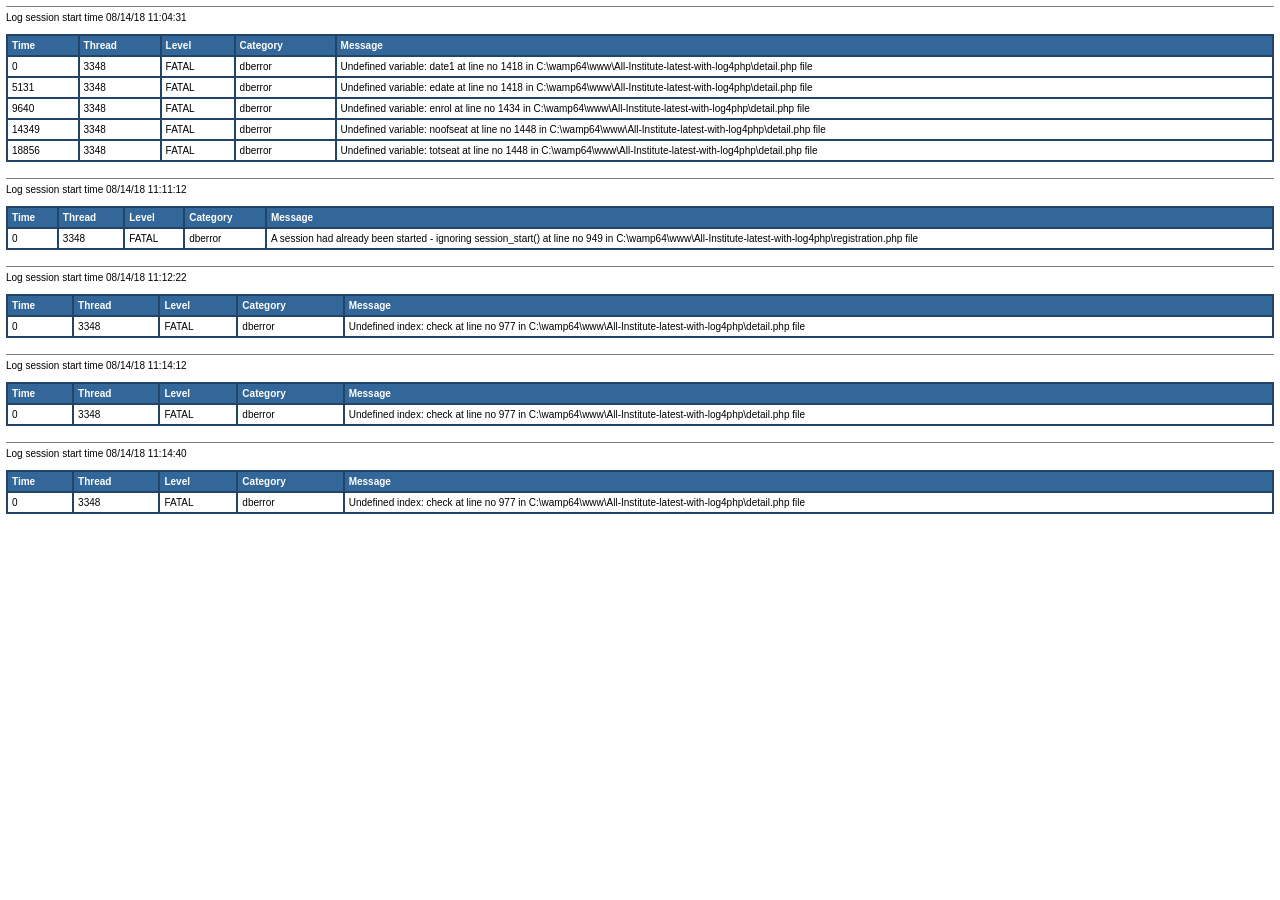
==== log.html @ a9aa2625 "Initial commit" ====
<!DOCTYPE HTML PUBLIC "-//W3C//DTD HTML 4.01 Transitional//EN" "http://www.w3.org/TR/html4/loose.dtd">
<html>
<head>
<title>Log4php Log Messages</title>
<style type="text/css">
<!--
body, table {font-family: arial,sans-serif; font-size: x-small;}
th {background: #336699; color: #FFFFFF; text-align: left;}
-->
</style>
</head>
<body bgcolor="#FFFFFF" topmargin="6" leftmargin="6">
<hr size="1" noshade>
Log session start time 08/14/18 11:04:31<br>
<br>
<table cellspacing="0" cellpadding="4" border="1" bordercolor="#224466" width="100%">
<tr>
<th>Time</th>
<th>Thread</th>
<th>Level</th>
<th>Category</th>
<th>Message</th>
</tr>

<tr>
<td>0</td>
<td title="3348 thread">3348</td>
<td title="Level">FATAL</td>
<td title="dberror category">dberror</td>
<td title="Message">Undefined variable: date1 at line no 1418 in C:\wamp64\www\All-Institute-latest-with-log4php\detail.php file</td>
</tr>

<tr>
<td>5131</td>
<td title="3348 thread">3348</td>
<td title="Level">FATAL</td>
<td title="dberror category">dberror</td>
<td title="Message">Undefined variable: edate at line no 1418 in C:\wamp64\www\All-Institute-latest-with-log4php\detail.php file</td>
</tr>

<tr>
<td>9640</td>
<td title="3348 thread">3348</td>
<td title="Level">FATAL</td>
<td title="dberror category">dberror</td>
<td title="Message">Undefined variable: enrol at line no 1434 in C:\wamp64\www\All-Institute-latest-with-log4php\detail.php file</td>
</tr>

<tr>
<td>14349</td>
<td title="3348 thread">3348</td>
<td title="Level">FATAL</td>
<td title="dberror category">dberror</td>
<td title="Message">Undefined variable: noofseat at line no 1448 in C:\wamp64\www\All-Institute-latest-with-log4php\detail.php file</td>
</tr>

<tr>
<td>18856</td>
<td title="3348 thread">3348</td>
<td title="Level">FATAL</td>
<td title="dberror category">dberror</td>
<td title="Message">Undefined variable: totseat at line no 1448 in C:\wamp64\www\All-Institute-latest-with-log4php\detail.php file</td>
</tr>
</table>
<br>
</body></html><!DOCTYPE HTML PUBLIC "-//W3C//DTD HTML 4.01 Transitional//EN" "http://www.w3.org/TR/html4/loose.dtd">
<html>
<head>
<title>Log4php Log Messages</title>
<style type="text/css">
<!--
body, table {font-family: arial,sans-serif; font-size: x-small;}
th {background: #336699; color: #FFFFFF; text-align: left;}
-->
</style>
</head>
<body bgcolor="#FFFFFF" topmargin="6" leftmargin="6">
<hr size="1" noshade>
Log session start time 08/14/18 11:11:12<br>
<br>
<table cellspacing="0" cellpadding="4" border="1" bordercolor="#224466" width="100%">
<tr>
<th>Time</th>
<th>Thread</th>
<th>Level</th>
<th>Category</th>
<th>Message</th>
</tr>

<tr>
<td>0</td>
<td title="3348 thread">3348</td>
<td title="Level">FATAL</td>
<td title="dberror category">dberror</td>
<td title="Message">A session had already been started - ignoring session_start() at line no 949 in C:\wamp64\www\All-Institute-latest-with-log4php\registration.php file</td>
</tr>
</table>
<br>
</body></html><!DOCTYPE HTML PUBLIC "-//W3C//DTD HTML 4.01 Transitional//EN" "http://www.w3.org/TR/html4/loose.dtd">
<html>
<head>
<title>Log4php Log Messages</title>
<style type="text/css">
<!--
body, table {font-family: arial,sans-serif; font-size: x-small;}
th {background: #336699; color: #FFFFFF; text-align: left;}
-->
</style>
</head>
<body bgcolor="#FFFFFF" topmargin="6" leftmargin="6">
<hr size="1" noshade>
Log session start time 08/14/18 11:12:22<br>
<br>
<table cellspacing="0" cellpadding="4" border="1" bordercolor="#224466" width="100%">
<tr>
<th>Time</th>
<th>Thread</th>
<th>Level</th>
<th>Category</th>
<th>Message</th>
</tr>

<tr>
<td>0</td>
<td title="3348 thread">3348</td>
<td title="Level">FATAL</td>
<td title="dberror category">dberror</td>
<td title="Message">Undefined index: check at line no 977 in C:\wamp64\www\All-Institute-latest-with-log4php\detail.php file</td>
</tr>
</table>
<br>
</body></html><!DOCTYPE HTML PUBLIC "-//W3C//DTD HTML 4.01 Transitional//EN" "http://www.w3.org/TR/html4/loose.dtd">
<html>
<head>
<title>Log4php Log Messages</title>
<style type="text/css">
<!--
body, table {font-family: arial,sans-serif; font-size: x-small;}
th {background: #336699; color: #FFFFFF; text-align: left;}
-->
</style>
</head>
<body bgcolor="#FFFFFF" topmargin="6" leftmargin="6">
<hr size="1" noshade>
Log session start time 08/14/18 11:14:12<br>
<br>
<table cellspacing="0" cellpadding="4" border="1" bordercolor="#224466" width="100%">
<tr>
<th>Time</th>
<th>Thread</th>
<th>Level</th>
<th>Category</th>
<th>Message</th>
</tr>

<tr>
<td>0</td>
<td title="3348 thread">3348</td>
<td title="Level">FATAL</td>
<td title="dberror category">dberror</td>
<td title="Message">Undefined index: check at line no 977 in C:\wamp64\www\All-Institute-latest-with-log4php\detail.php file</td>
</tr>
</table>
<br>
</body></html><!DOCTYPE HTML PUBLIC "-//W3C//DTD HTML 4.01 Transitional//EN" "http://www.w3.org/TR/html4/loose.dtd">
<html>
<head>
<title>Log4php Log Messages</title>
<style type="text/css">
<!--
body, table {font-family: arial,sans-serif; font-size: x-small;}
th {background: #336699; color: #FFFFFF; text-align: left;}
-->
</style>
</head>
<body bgcolor="#FFFFFF" topmargin="6" leftmargin="6">
<hr size="1" noshade>
Log session start time 08/14/18 11:14:40<br>
<br>
<table cellspacing="0" cellpadding="4" border="1" bordercolor="#224466" width="100%">
<tr>
<th>Time</th>
<th>Thread</th>
<th>Level</th>
<th>Category</th>
<th>Message</th>
</tr>

<tr>
<td>0</td>
<td title="3348 thread">3348</td>
<td title="Level">FATAL</td>
<td title="dberror category">dberror</td>
<td title="Message">Undefined index: check at line no 977 in C:\wamp64\www\All-Institute-latest-with-log4php\detail.php file</td>
</tr>
</table>
<br>
</body></html>
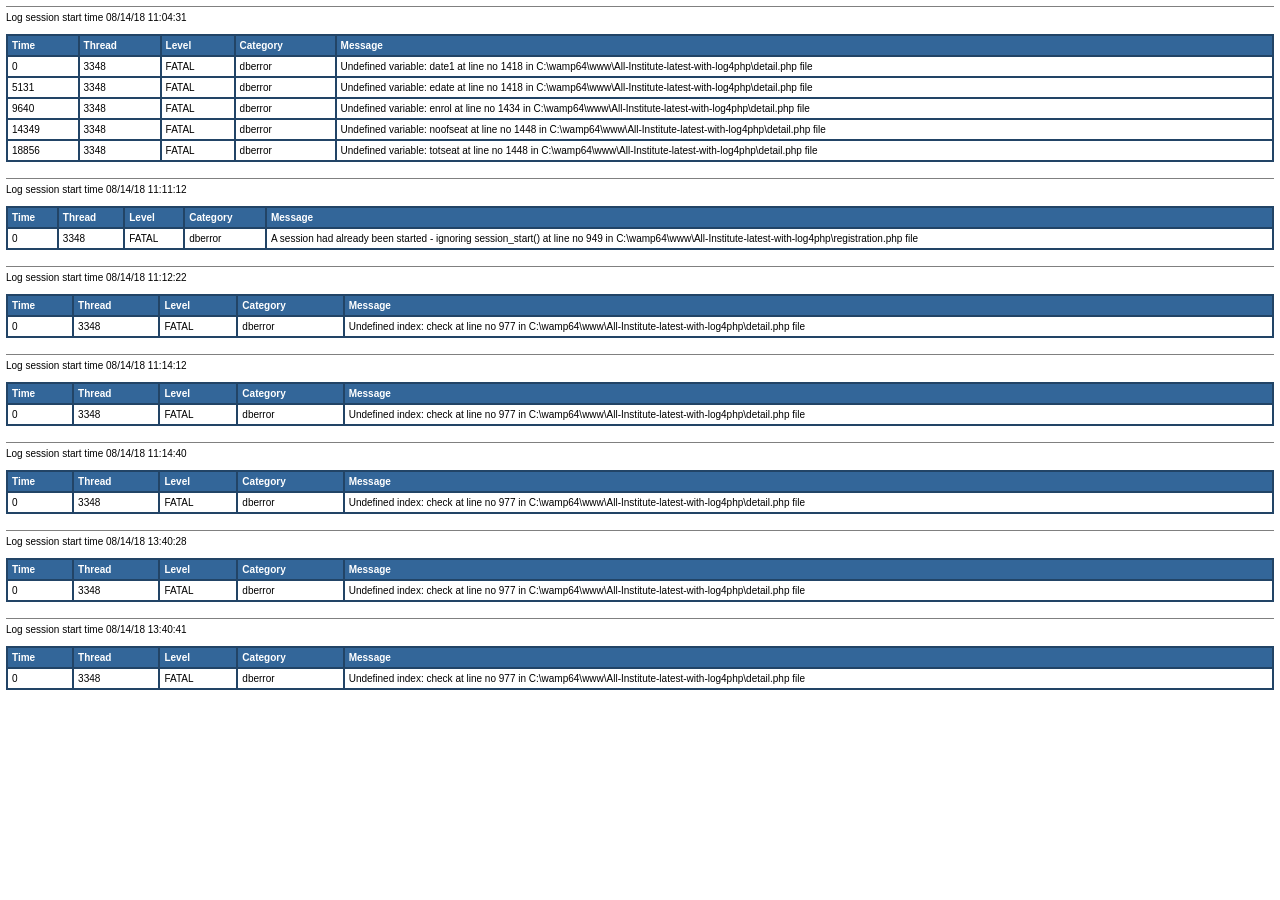
==== commit cefc0969: "mm" ====
--- a/log.html
+++ b/log.html
@@ -195,4 +195,70 @@
 </tr>
 </table>
 <br>
+</body></html><!DOCTYPE HTML PUBLIC "-//W3C//DTD HTML 4.01 Transitional//EN" "http://www.w3.org/TR/html4/loose.dtd">
+<html>
+<head>
+<title>Log4php Log Messages</title>
+<style type="text/css">
+<!--
+body, table {font-family: arial,sans-serif; font-size: x-small;}
+th {background: #336699; color: #FFFFFF; text-align: left;}
+-->
+</style>
+</head>
+<body bgcolor="#FFFFFF" topmargin="6" leftmargin="6">
+<hr size="1" noshade>
+Log session start time 08/14/18 13:40:28<br>
+<br>
+<table cellspacing="0" cellpadding="4" border="1" bordercolor="#224466" width="100%">
+<tr>
+<th>Time</th>
+<th>Thread</th>
+<th>Level</th>
+<th>Category</th>
+<th>Message</th>
+</tr>
+
+<tr>
+<td>0</td>
+<td title="3348 thread">3348</td>
+<td title="Level">FATAL</td>
+<td title="dberror category">dberror</td>
+<td title="Message">Undefined index: check at line no 977 in C:\wamp64\www\All-Institute-latest-with-log4php\detail.php file</td>
+</tr>
+</table>
+<br>
+</body></html><!DOCTYPE HTML PUBLIC "-//W3C//DTD HTML 4.01 Transitional//EN" "http://www.w3.org/TR/html4/loose.dtd">
+<html>
+<head>
+<title>Log4php Log Messages</title>
+<style type="text/css">
+<!--
+body, table {font-family: arial,sans-serif; font-size: x-small;}
+th {background: #336699; color: #FFFFFF; text-align: left;}
+-->
+</style>
+</head>
+<body bgcolor="#FFFFFF" topmargin="6" leftmargin="6">
+<hr size="1" noshade>
+Log session start time 08/14/18 13:40:41<br>
+<br>
+<table cellspacing="0" cellpadding="4" border="1" bordercolor="#224466" width="100%">
+<tr>
+<th>Time</th>
+<th>Thread</th>
+<th>Level</th>
+<th>Category</th>
+<th>Message</th>
+</tr>
+
+<tr>
+<td>0</td>
+<td title="3348 thread">3348</td>
+<td title="Level">FATAL</td>
+<td title="dberror category">dberror</td>
+<td title="Message">Undefined index: check at line no 977 in C:\wamp64\www\All-Institute-latest-with-log4php\detail.php file</td>
+</tr>
+</table>
+<br>
 </body></html>
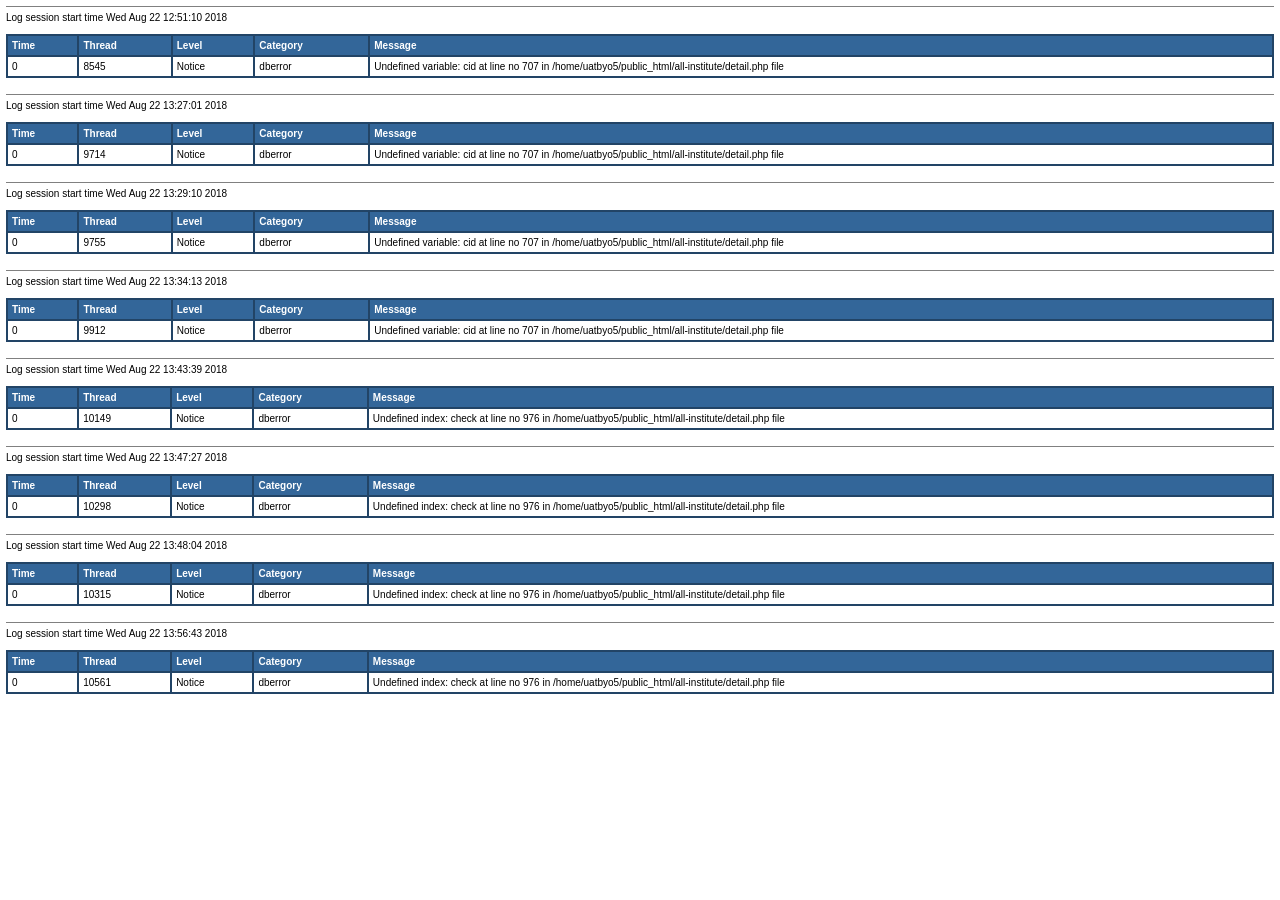
==== commit 1bf2f07e: "add emal config" ====
--- a/log.html
+++ b/log.html
@@ -11,253 +11,254 @@
 </head>
 <body bgcolor="#FFFFFF" topmargin="6" leftmargin="6">
 <hr size="1" noshade>
-Log session start time 08/14/18 11:04:31<br>
-<br>
-<table cellspacing="0" cellpadding="4" border="1" bordercolor="#224466" width="100%">
-<tr>
-<th>Time</th>
-<th>Thread</th>
-<th>Level</th>
-<th>Category</th>
-<th>Message</th>
-</tr>
-
-<tr>
-<td>0</td>
-<td title="3348 thread">3348</td>
-<td title="Level">FATAL</td>
-<td title="dberror category">dberror</td>
-<td title="Message">Undefined variable: date1 at line no 1418 in C:\wamp64\www\All-Institute-latest-with-log4php\detail.php file</td>
-</tr>
-
-<tr>
-<td>5131</td>
-<td title="3348 thread">3348</td>
-<td title="Level">FATAL</td>
-<td title="dberror category">dberror</td>
-<td title="Message">Undefined variable: edate at line no 1418 in C:\wamp64\www\All-Institute-latest-with-log4php\detail.php file</td>
-</tr>
-
-<tr>
-<td>9640</td>
-<td title="3348 thread">3348</td>
-<td title="Level">FATAL</td>
-<td title="dberror category">dberror</td>
-<td title="Message">Undefined variable: enrol at line no 1434 in C:\wamp64\www\All-Institute-latest-with-log4php\detail.php file</td>
-</tr>
-
-<tr>
-<td>14349</td>
-<td title="3348 thread">3348</td>
-<td title="Level">FATAL</td>
-<td title="dberror category">dberror</td>
-<td title="Message">Undefined variable: noofseat at line no 1448 in C:\wamp64\www\All-Institute-latest-with-log4php\detail.php file</td>
-</tr>
-
-<tr>
-<td>18856</td>
-<td title="3348 thread">3348</td>
-<td title="Level">FATAL</td>
-<td title="dberror category">dberror</td>
-<td title="Message">Undefined variable: totseat at line no 1448 in C:\wamp64\www\All-Institute-latest-with-log4php\detail.php file</td>
-</tr>
-</table>
-<br>
-</body></html><!DOCTYPE HTML PUBLIC "-//W3C//DTD HTML 4.01 Transitional//EN" "http://www.w3.org/TR/html4/loose.dtd">
-<html>
-<head>
-<title>Log4php Log Messages</title>
-<style type="text/css">
-<!--
-body, table {font-family: arial,sans-serif; font-size: x-small;}
-th {background: #336699; color: #FFFFFF; text-align: left;}
--->
-</style>
-</head>
-<body bgcolor="#FFFFFF" topmargin="6" leftmargin="6">
-<hr size="1" noshade>
-Log session start time 08/14/18 11:11:12<br>
-<br>
-<table cellspacing="0" cellpadding="4" border="1" bordercolor="#224466" width="100%">
-<tr>
-<th>Time</th>
-<th>Thread</th>
-<th>Level</th>
-<th>Category</th>
-<th>Message</th>
-</tr>
-
-<tr>
-<td>0</td>
-<td title="3348 thread">3348</td>
-<td title="Level">FATAL</td>
-<td title="dberror category">dberror</td>
-<td title="Message">A session had already been started - ignoring session_start() at line no 949 in C:\wamp64\www\All-Institute-latest-with-log4php\registration.php file</td>
-</tr>
-</table>
-<br>
-</body></html><!DOCTYPE HTML PUBLIC "-//W3C//DTD HTML 4.01 Transitional//EN" "http://www.w3.org/TR/html4/loose.dtd">
-<html>
-<head>
-<title>Log4php Log Messages</title>
-<style type="text/css">
-<!--
-body, table {font-family: arial,sans-serif; font-size: x-small;}
-th {background: #336699; color: #FFFFFF; text-align: left;}
--->
-</style>
-</head>
-<body bgcolor="#FFFFFF" topmargin="6" leftmargin="6">
-<hr size="1" noshade>
-Log session start time 08/14/18 11:12:22<br>
-<br>
-<table cellspacing="0" cellpadding="4" border="1" bordercolor="#224466" width="100%">
-<tr>
-<th>Time</th>
-<th>Thread</th>
-<th>Level</th>
-<th>Category</th>
-<th>Message</th>
-</tr>
-
-<tr>
-<td>0</td>
-<td title="3348 thread">3348</td>
-<td title="Level">FATAL</td>
-<td title="dberror category">dberror</td>
-<td title="Message">Undefined index: check at line no 977 in C:\wamp64\www\All-Institute-latest-with-log4php\detail.php file</td>
-</tr>
-</table>
-<br>
-</body></html><!DOCTYPE HTML PUBLIC "-//W3C//DTD HTML 4.01 Transitional//EN" "http://www.w3.org/TR/html4/loose.dtd">
-<html>
-<head>
-<title>Log4php Log Messages</title>
-<style type="text/css">
-<!--
-body, table {font-family: arial,sans-serif; font-size: x-small;}
-th {background: #336699; color: #FFFFFF; text-align: left;}
--->
-</style>
-</head>
-<body bgcolor="#FFFFFF" topmargin="6" leftmargin="6">
-<hr size="1" noshade>
-Log session start time 08/14/18 11:14:12<br>
-<br>
-<table cellspacing="0" cellpadding="4" border="1" bordercolor="#224466" width="100%">
-<tr>
-<th>Time</th>
-<th>Thread</th>
-<th>Level</th>
-<th>Category</th>
-<th>Message</th>
-</tr>
-
-<tr>
-<td>0</td>
-<td title="3348 thread">3348</td>
-<td title="Level">FATAL</td>
-<td title="dberror category">dberror</td>
-<td title="Message">Undefined index: check at line no 977 in C:\wamp64\www\All-Institute-latest-with-log4php\detail.php file</td>
-</tr>
-</table>
-<br>
-</body></html><!DOCTYPE HTML PUBLIC "-//W3C//DTD HTML 4.01 Transitional//EN" "http://www.w3.org/TR/html4/loose.dtd">
-<html>
-<head>
-<title>Log4php Log Messages</title>
-<style type="text/css">
-<!--
-body, table {font-family: arial,sans-serif; font-size: x-small;}
-th {background: #336699; color: #FFFFFF; text-align: left;}
--->
-</style>
-</head>
-<body bgcolor="#FFFFFF" topmargin="6" leftmargin="6">
-<hr size="1" noshade>
-Log session start time 08/14/18 11:14:40<br>
-<br>
-<table cellspacing="0" cellpadding="4" border="1" bordercolor="#224466" width="100%">
-<tr>
-<th>Time</th>
-<th>Thread</th>
-<th>Level</th>
-<th>Category</th>
-<th>Message</th>
-</tr>
-
-<tr>
-<td>0</td>
-<td title="3348 thread">3348</td>
-<td title="Level">FATAL</td>
-<td title="dberror category">dberror</td>
-<td title="Message">Undefined index: check at line no 977 in C:\wamp64\www\All-Institute-latest-with-log4php\detail.php file</td>
-</tr>
-</table>
-<br>
-</body></html><!DOCTYPE HTML PUBLIC "-//W3C//DTD HTML 4.01 Transitional//EN" "http://www.w3.org/TR/html4/loose.dtd">
-<html>
-<head>
-<title>Log4php Log Messages</title>
-<style type="text/css">
-<!--
-body, table {font-family: arial,sans-serif; font-size: x-small;}
-th {background: #336699; color: #FFFFFF; text-align: left;}
--->
-</style>
-</head>
-<body bgcolor="#FFFFFF" topmargin="6" leftmargin="6">
-<hr size="1" noshade>
-Log session start time 08/14/18 13:40:28<br>
-<br>
-<table cellspacing="0" cellpadding="4" border="1" bordercolor="#224466" width="100%">
-<tr>
-<th>Time</th>
-<th>Thread</th>
-<th>Level</th>
-<th>Category</th>
-<th>Message</th>
-</tr>
-
-<tr>
-<td>0</td>
-<td title="3348 thread">3348</td>
-<td title="Level">FATAL</td>
-<td title="dberror category">dberror</td>
-<td title="Message">Undefined index: check at line no 977 in C:\wamp64\www\All-Institute-latest-with-log4php\detail.php file</td>
-</tr>
-</table>
-<br>
-</body></html><!DOCTYPE HTML PUBLIC "-//W3C//DTD HTML 4.01 Transitional//EN" "http://www.w3.org/TR/html4/loose.dtd">
-<html>
-<head>
-<title>Log4php Log Messages</title>
-<style type="text/css">
-<!--
-body, table {font-family: arial,sans-serif; font-size: x-small;}
-th {background: #336699; color: #FFFFFF; text-align: left;}
--->
-</style>
-</head>
-<body bgcolor="#FFFFFF" topmargin="6" leftmargin="6">
-<hr size="1" noshade>
-Log session start time 08/14/18 13:40:41<br>
-<br>
-<table cellspacing="0" cellpadding="4" border="1" bordercolor="#224466" width="100%">
-<tr>
-<th>Time</th>
-<th>Thread</th>
-<th>Level</th>
-<th>Category</th>
-<th>Message</th>
-</tr>
-
-<tr>
-<td>0</td>
-<td title="3348 thread">3348</td>
-<td title="Level">FATAL</td>
-<td title="dberror category">dberror</td>
-<td title="Message">Undefined index: check at line no 977 in C:\wamp64\www\All-Institute-latest-with-log4php\detail.php file</td>
+Log session start time Wed Aug 22 12:51:10 2018<br>
+<br>
+<table cellspacing="0" cellpadding="4" border="1" bordercolor="#224466" width="100%">
+<tr>
+<th>Time</th>
+<th>Thread</th>
+<th>Level</th>
+<th>Category</th>
+<th>Message</th>
+</tr>
+
+<tr>
+<td>0</td>
+<td title="8545 thread">8545</td>
+<td title="Level">Notice</td>
+<td title="dberror category">dberror</td>
+<td title="Message">Undefined variable: cid at line no 707 in /home/uatbyo5/public_html/all-institute/detail.php file</td>
+</tr>
+</table>
+<br>
+</body></html><!DOCTYPE HTML PUBLIC "-//W3C//DTD HTML 4.01 Transitional//EN" "http://www.w3.org/TR/html4/loose.dtd">
+<html>
+<head>
+<title>Log4php Log Messages</title>
+<style type="text/css">
+<!--
+body, table {font-family: arial,sans-serif; font-size: x-small;}
+th {background: #336699; color: #FFFFFF; text-align: left;}
+-->
+</style>
+</head>
+<body bgcolor="#FFFFFF" topmargin="6" leftmargin="6">
+<hr size="1" noshade>
+Log session start time Wed Aug 22 13:27:01 2018<br>
+<br>
+<table cellspacing="0" cellpadding="4" border="1" bordercolor="#224466" width="100%">
+<tr>
+<th>Time</th>
+<th>Thread</th>
+<th>Level</th>
+<th>Category</th>
+<th>Message</th>
+</tr>
+
+<tr>
+<td>0</td>
+<td title="9714 thread">9714</td>
+<td title="Level">Notice</td>
+<td title="dberror category">dberror</td>
+<td title="Message">Undefined variable: cid at line no 707 in /home/uatbyo5/public_html/all-institute/detail.php file</td>
+</tr>
+</table>
+<br>
+</body></html><!DOCTYPE HTML PUBLIC "-//W3C//DTD HTML 4.01 Transitional//EN" "http://www.w3.org/TR/html4/loose.dtd">
+<html>
+<head>
+<title>Log4php Log Messages</title>
+<style type="text/css">
+<!--
+body, table {font-family: arial,sans-serif; font-size: x-small;}
+th {background: #336699; color: #FFFFFF; text-align: left;}
+-->
+</style>
+</head>
+<body bgcolor="#FFFFFF" topmargin="6" leftmargin="6">
+<hr size="1" noshade>
+Log session start time Wed Aug 22 13:29:10 2018<br>
+<br>
+<table cellspacing="0" cellpadding="4" border="1" bordercolor="#224466" width="100%">
+<tr>
+<th>Time</th>
+<th>Thread</th>
+<th>Level</th>
+<th>Category</th>
+<th>Message</th>
+</tr>
+
+<tr>
+<td>0</td>
+<td title="9755 thread">9755</td>
+<td title="Level">Notice</td>
+<td title="dberror category">dberror</td>
+<td title="Message">Undefined variable: cid at line no 707 in /home/uatbyo5/public_html/all-institute/detail.php file</td>
+</tr>
+</table>
+<br>
+</body></html><!DOCTYPE HTML PUBLIC "-//W3C//DTD HTML 4.01 Transitional//EN" "http://www.w3.org/TR/html4/loose.dtd">
+<html>
+<head>
+<title>Log4php Log Messages</title>
+<style type="text/css">
+<!--
+body, table {font-family: arial,sans-serif; font-size: x-small;}
+th {background: #336699; color: #FFFFFF; text-align: left;}
+-->
+</style>
+</head>
+<body bgcolor="#FFFFFF" topmargin="6" leftmargin="6">
+<hr size="1" noshade>
+Log session start time Wed Aug 22 13:34:13 2018<br>
+<br>
+<table cellspacing="0" cellpadding="4" border="1" bordercolor="#224466" width="100%">
+<tr>
+<th>Time</th>
+<th>Thread</th>
+<th>Level</th>
+<th>Category</th>
+<th>Message</th>
+</tr>
+
+<tr>
+<td>0</td>
+<td title="9912 thread">9912</td>
+<td title="Level">Notice</td>
+<td title="dberror category">dberror</td>
+<td title="Message">Undefined variable: cid at line no 707 in /home/uatbyo5/public_html/all-institute/detail.php file</td>
+</tr>
+</table>
+<br>
+</body></html><!DOCTYPE HTML PUBLIC "-//W3C//DTD HTML 4.01 Transitional//EN" "http://www.w3.org/TR/html4/loose.dtd">
+<html>
+<head>
+<title>Log4php Log Messages</title>
+<style type="text/css">
+<!--
+body, table {font-family: arial,sans-serif; font-size: x-small;}
+th {background: #336699; color: #FFFFFF; text-align: left;}
+-->
+</style>
+</head>
+<body bgcolor="#FFFFFF" topmargin="6" leftmargin="6">
+<hr size="1" noshade>
+Log session start time Wed Aug 22 13:43:39 2018<br>
+<br>
+<table cellspacing="0" cellpadding="4" border="1" bordercolor="#224466" width="100%">
+<tr>
+<th>Time</th>
+<th>Thread</th>
+<th>Level</th>
+<th>Category</th>
+<th>Message</th>
+</tr>
+
+<tr>
+<td>0</td>
+<td title="10149 thread">10149</td>
+<td title="Level">Notice</td>
+<td title="dberror category">dberror</td>
+<td title="Message">Undefined index: check at line no 976 in /home/uatbyo5/public_html/all-institute/detail.php file</td>
+</tr>
+</table>
+<br>
+</body></html><!DOCTYPE HTML PUBLIC "-//W3C//DTD HTML 4.01 Transitional//EN" "http://www.w3.org/TR/html4/loose.dtd">
+<html>
+<head>
+<title>Log4php Log Messages</title>
+<style type="text/css">
+<!--
+body, table {font-family: arial,sans-serif; font-size: x-small;}
+th {background: #336699; color: #FFFFFF; text-align: left;}
+-->
+</style>
+</head>
+<body bgcolor="#FFFFFF" topmargin="6" leftmargin="6">
+<hr size="1" noshade>
+Log session start time Wed Aug 22 13:47:27 2018<br>
+<br>
+<table cellspacing="0" cellpadding="4" border="1" bordercolor="#224466" width="100%">
+<tr>
+<th>Time</th>
+<th>Thread</th>
+<th>Level</th>
+<th>Category</th>
+<th>Message</th>
+</tr>
+
+<tr>
+<td>0</td>
+<td title="10298 thread">10298</td>
+<td title="Level">Notice</td>
+<td title="dberror category">dberror</td>
+<td title="Message">Undefined index: check at line no 976 in /home/uatbyo5/public_html/all-institute/detail.php file</td>
+</tr>
+</table>
+<br>
+</body></html><!DOCTYPE HTML PUBLIC "-//W3C//DTD HTML 4.01 Transitional//EN" "http://www.w3.org/TR/html4/loose.dtd">
+<html>
+<head>
+<title>Log4php Log Messages</title>
+<style type="text/css">
+<!--
+body, table {font-family: arial,sans-serif; font-size: x-small;}
+th {background: #336699; color: #FFFFFF; text-align: left;}
+-->
+</style>
+</head>
+<body bgcolor="#FFFFFF" topmargin="6" leftmargin="6">
+<hr size="1" noshade>
+Log session start time Wed Aug 22 13:48:04 2018<br>
+<br>
+<table cellspacing="0" cellpadding="4" border="1" bordercolor="#224466" width="100%">
+<tr>
+<th>Time</th>
+<th>Thread</th>
+<th>Level</th>
+<th>Category</th>
+<th>Message</th>
+</tr>
+
+<tr>
+<td>0</td>
+<td title="10315 thread">10315</td>
+<td title="Level">Notice</td>
+<td title="dberror category">dberror</td>
+<td title="Message">Undefined index: check at line no 976 in /home/uatbyo5/public_html/all-institute/detail.php file</td>
+</tr>
+</table>
+<br>
+</body></html><!DOCTYPE HTML PUBLIC "-//W3C//DTD HTML 4.01 Transitional//EN" "http://www.w3.org/TR/html4/loose.dtd">
+<html>
+<head>
+<title>Log4php Log Messages</title>
+<style type="text/css">
+<!--
+body, table {font-family: arial,sans-serif; font-size: x-small;}
+th {background: #336699; color: #FFFFFF; text-align: left;}
+-->
+</style>
+</head>
+<body bgcolor="#FFFFFF" topmargin="6" leftmargin="6">
+<hr size="1" noshade>
+Log session start time Wed Aug 22 13:56:43 2018<br>
+<br>
+<table cellspacing="0" cellpadding="4" border="1" bordercolor="#224466" width="100%">
+<tr>
+<th>Time</th>
+<th>Thread</th>
+<th>Level</th>
+<th>Category</th>
+<th>Message</th>
+</tr>
+
+<tr>
+<td>0</td>
+<td title="10561 thread">10561</td>
+<td title="Level">Notice</td>
+<td title="dberror category">dberror</td>
+<td title="Message">Undefined index: check at line no 976 in /home/uatbyo5/public_html/all-institute/detail.php file</td>
 </tr>
 </table>
 <br>
